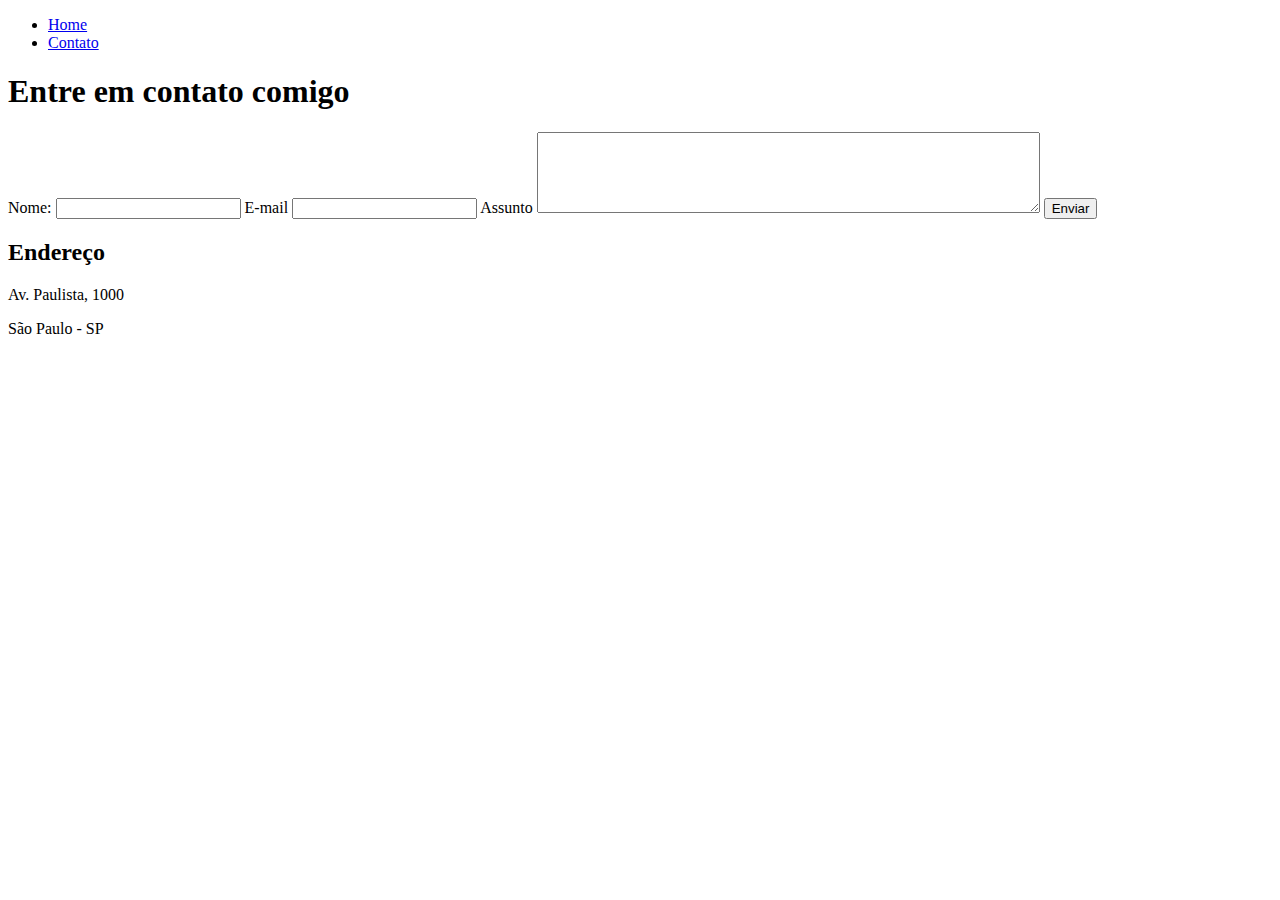
==== contato.html @ 7018eec3 "Estrutura HTML" ====
<!DOCTYPE html>
<html lang="pt-br">

<head>
    <meta charset="UTF-8">
    <meta name="viewport" content="width=device-width, initial-scale=1.0">
    <title>Contato</title>
</head>

<body>
    <ul>
        <li>
            <a href="index.html">Home</a>
        </li>
        <li>
            <a href="contato.html">Contato</a>
        </li>
    </ul>

    <h1>Entre em contato comigo</h1>

    <form>
        <label for="nome">Nome:</label>
        <input type="text" id="nome">

        <label for="email">E-mail</label>
        <input type="email" id="email">

        <label for="assunto">Assunto</label>
        <textarea name="assunto" id="assunto" cols="60" rows="5"></textarea>

        <button>Enviar</button>
    </form>

    <h2>Endereço</h2>
    <p>Av. Paulista, 1000</p>
    <p>São Paulo - SP</p>

    <iframe
        src="https://www.google.com/maps/embed?pb=!1m18!1m12!1m3!1d3657.0981692992077!2d-46.654512525020884!3d-23.564917461722217!2m3!1f0!2f0!3f0!3m2!1i1024!2i768!4f13.1!3m3!1m2!1s0x94ce5994f2e15a7d%3A0xdeb92126793e5e90!2sAv.%20Paulista%2C%201000%20-%20Bela%20Vista%2C%20S%C3%A3o%20Paulo%20-%20SP%2C%2001310-100!5e0!3m2!1spt-BR!2sbr!4v1743108021302!5m2!1spt-BR!2sbr"
        width="400" height="250" style="border:0;" allowfullscreen="" loading="lazy"
        referrerpolicy="no-referrer-when-downgrade"></iframe>
</body>

</html>
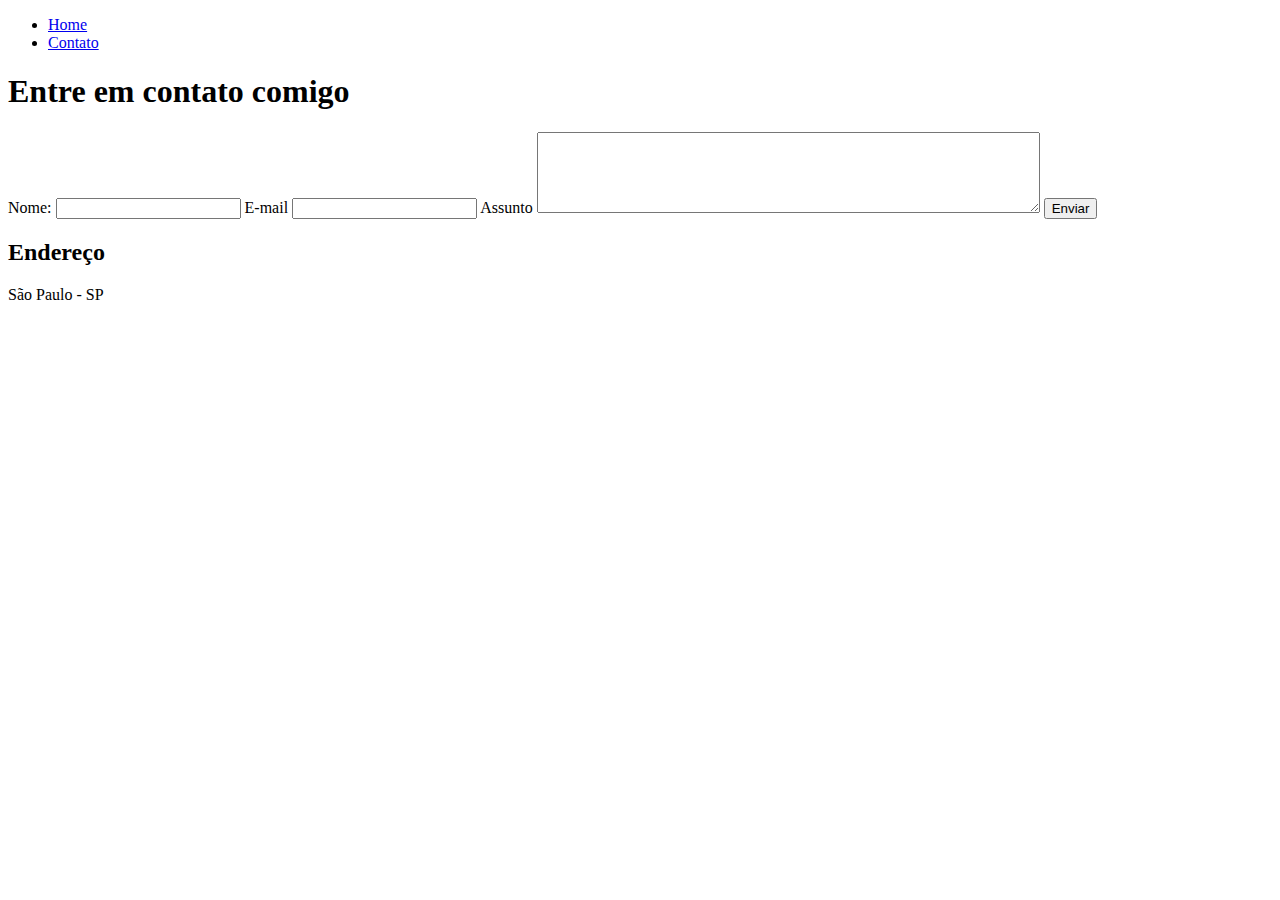
==== commit 668d9b34: "Corrigindo estrutura HTML" ====
--- a/contato.html
+++ b/contato.html
@@ -5,10 +5,11 @@
     <meta charset="UTF-8">
     <meta name="viewport" content="width=device-width, initial-scale=1.0">
     <title>Contato</title>
+    <link rel="stylesheet" href="assets/css/style.css"> 
 </head>
 
 <body>
-    <ul>
+    <ul id="menu">
         <li>
             <a href="index.html">Home</a>
         </li>
@@ -18,7 +19,6 @@
     </ul>
 
     <h1>Entre em contato comigo</h1>
-
     <form>
         <label for="nome">Nome:</label>
         <input type="text" id="nome">
@@ -33,12 +33,11 @@
     </form>
 
     <h2>Endereço</h2>
-    <p>Av. Paulista, 1000</p>
     <p>São Paulo - SP</p>
 
     <iframe
-        src="https://www.google.com/maps/embed?pb=!1m18!1m12!1m3!1d3657.0981692992077!2d-46.654512525020884!3d-23.564917461722217!2m3!1f0!2f0!3f0!3m2!1i1024!2i768!4f13.1!3m3!1m2!1s0x94ce5994f2e15a7d%3A0xdeb92126793e5e90!2sAv.%20Paulista%2C%201000%20-%20Bela%20Vista%2C%20S%C3%A3o%20Paulo%20-%20SP%2C%2001310-100!5e0!3m2!1spt-BR!2sbr!4v1743108021302!5m2!1spt-BR!2sbr"
-        width="400" height="250" style="border:0;" allowfullscreen="" loading="lazy"
+        src="https://www.google.com/maps/embed?pb=!1m18!1m12!1m3!1d467690.14386865456!2d-46.92495573160536!3d-23.682063556622076!2m3!1f0!2f0!3f0!3m2!1i1024!2i768!4f13.1!3m3!1m2!1s0x94ce448183a461d1%3A0x9ba94b08ff335bae!2zU8OjbyBQYXVsbywgU1A!5e0!3m2!1spt-BR!2sbr!4v1743551756677!5m2!1spt-BR!2sbr"
+        width="600" height="450" style="border:0;" allowfullscreen="" loading="lazy"
         referrerpolicy="no-referrer-when-downgrade"></iframe>
 </body>
 
--- a/assets/css/style.css
+++ b/assets/css/style.css
@@ -0,0 +1,7 @@
+/*
+    Estilos da página index.html
+*/
+
+/*
+    Estilos da página contato.html
+*/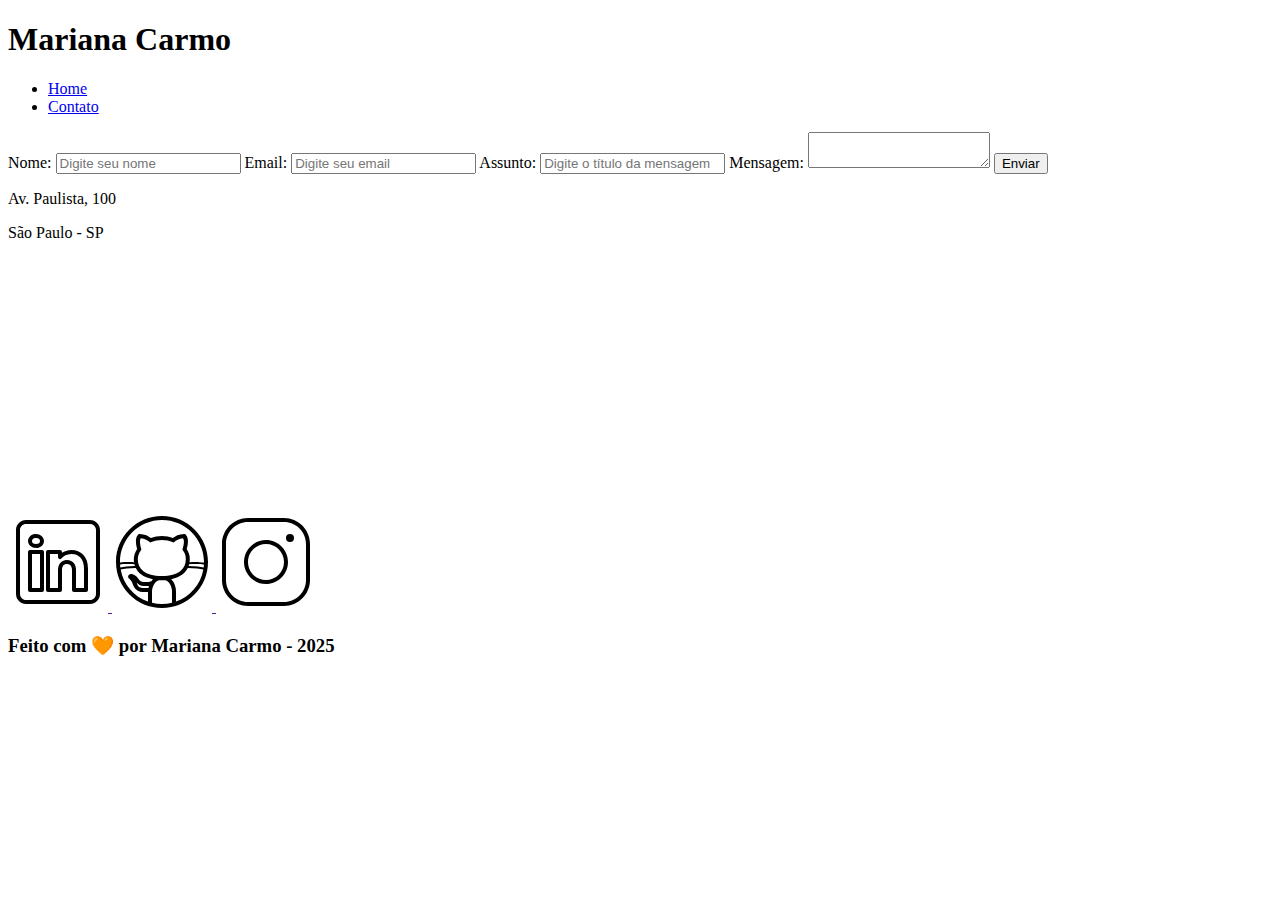
==== commit 1e4b5412: "Corrigindo estrutura da página contatos" ====
--- a/contato.html
+++ b/contato.html
@@ -3,42 +3,114 @@
 
 <head>
     <meta charset="UTF-8">
+
     <meta name="viewport" content="width=device-width, initial-scale=1.0">
+    <meta name="description" content="Projeto Portfólio">
+    <meta name="author" content="Mariana Carmo">
+    <meta name="keywords" content="HTML, CSS, JavaScript">
+
+    <link rel="icon" type="image/svg" href="./assets/img/menina.png" />
+
     <title>Contato</title>
-    <link rel="stylesheet" href="assets/css/style.css"> 
 </head>
 
 <body>
-    <ul id="menu">
-        <li>
-            <a href="index.html">Home</a>
-        </li>
-        <li>
-            <a href="contato.html">Contato</a>
-        </li>
-    </ul>
+    <!-- Cabeçalho da Página (header) -->
+    <header>
+        <!-- Div Conteudo do Cabeçalho -->
+        <div id="header_content">
+            <!-- Titulo do Cabeçalho -->
+            <div id="titulo">
 
-    <h1>Entre em contato comigo</h1>
-    <form>
-        <label for="nome">Nome:</label>
-        <input type="text" id="nome">
+                <h1>Mariana Carmo</h1>
+            </div>
 
-        <label for="email">E-mail</label>
-        <input type="email" id="email">
+            <!-- Conteudo do Menu da Página (header) -->
+            <div id="menu">
+                <!-- Menu da Página -->
+                <nav>
+                    <!-- Marcadores não ordenados + links -->
+                    <ul id="menu">
+                        <li>
+                            <a href="index.html">Home</a>
+                        </li>
+                        <li>
+                            <a href="contato.html">Contato</a>
+                        </li>
+                    </ul>
+                </nav>
+            </div>
+        </div>
+    </header>
 
-        <label for="assunto">Assunto</label>
-        <textarea name="assunto" id="assunto" cols="60" rows="5"></textarea>
+    <!-- Seção Principal da Página (main) -->
+    <main>
+        <!-- Seção Formulário de Contato e Redes Sociais -->
+        <section id="contact">
+            <!-- Seção do Formulário-->
+            <form action="#" method="submit">
+                <label for="nome">Nome: </label>
+                <input id="nome" type="text" name="name" placeholder="Digite seu nome" required />
+                <span id="txtNome"></span>
 
-        <button>Enviar</button>
-    </form>
+                <label for="email">Email: </label>
+                <input id="email" type="email" name="email" placeholder="Digite seu email" required />
+                <span id="txtEmail"></span>
 
-    <h2>Endereço</h2>
-    <p>São Paulo - SP</p>
+                <label for="subject">Assunto: </label>
+                <input id="subject" type="text" name="subject" placeholder="Digite o título da mensagem" required />
+                <span id="txtSubject"></span>
 
-    <iframe
-        src="https://www.google.com/maps/embed?pb=!1m18!1m12!1m3!1d467690.14386865456!2d-46.92495573160536!3d-23.682063556622076!2m3!1f0!2f0!3f0!3m2!1i1024!2i768!4f13.1!3m3!1m2!1s0x94ce448183a461d1%3A0x9ba94b08ff335bae!2zU8OjbyBQYXVsbywgU1A!5e0!3m2!1spt-BR!2sbr!4v1743551756677!5m2!1spt-BR!2sbr"
-        width="600" height="450" style="border:0;" allowfullscreen="" loading="lazy"
-        referrerpolicy="no-referrer-when-downgrade"></iframe>
+                <label for="message">Mensagem: </label>
+                <textarea id="message" name="message" placeholder="Digite sua mensagem" required>
+					</textarea>
+
+                <button type="submit">Enviar</button>
+
+            </form>
+
+            <!-- Seção do Google Maps -->
+            <article id="mapa">
+
+                <div id="endereco">
+                    <p>Av. Paulista, 100</p>
+                    <p>São Paulo - SP</p>
+                </div>
+
+                <iframe
+                    src="https://www.google.com/maps/embed?pb=!1m18!1m12!1m3!1d3657.106696296001!2d-46.65390548535577!3d-23.564611167596592!2m3!1f0!2f0!3f0!3m2!1i1024!2i768!4f13.1!3m3!1m2!1s0x94ce59c7f481fd9f%3A0x9982bfde4df54830!2sAv.%20Paulista%2C%201000%20-%20Bela%20Vista%2C%20S%C3%A3o%20Paulo%20-%20SP%2C%2001310-100!5e0!3m2!1spt-BR!2sbr!4v1594056507065!5m2!1spt-BR!2sbr"
+                    width="400" height="250" frameborder="0" style="border: 0" allowfullscreen="" aria-hidden="false"
+                    tabindex="0" id="mapa">
+                </iframe>
+
+            </article>
+
+        </section>
+
+    </main>
+
+    <!-- Rodapé da Página (footer) -->
+    <footer>
+
+        <!-- Seção de Contato - Redes Sociais-->
+        <section id="redes_sociais">
+
+            <a href="">
+                <img src="assets/img/linkedin.svg" alt="LinkedIn" />
+            </a>
+            <a href="">
+                <img src="assets/img/github.svg" alt="Github" />
+            </a>
+            <a href="">
+                <img src="assets/img/instagram.svg" alt="Instagram" />
+            </a>
+
+        </section>
+
+        <h3>Feito com 🧡 por Mariana Carmo - 2025</h3>
+
+    </footer>
+
 </body>
 
 </html>